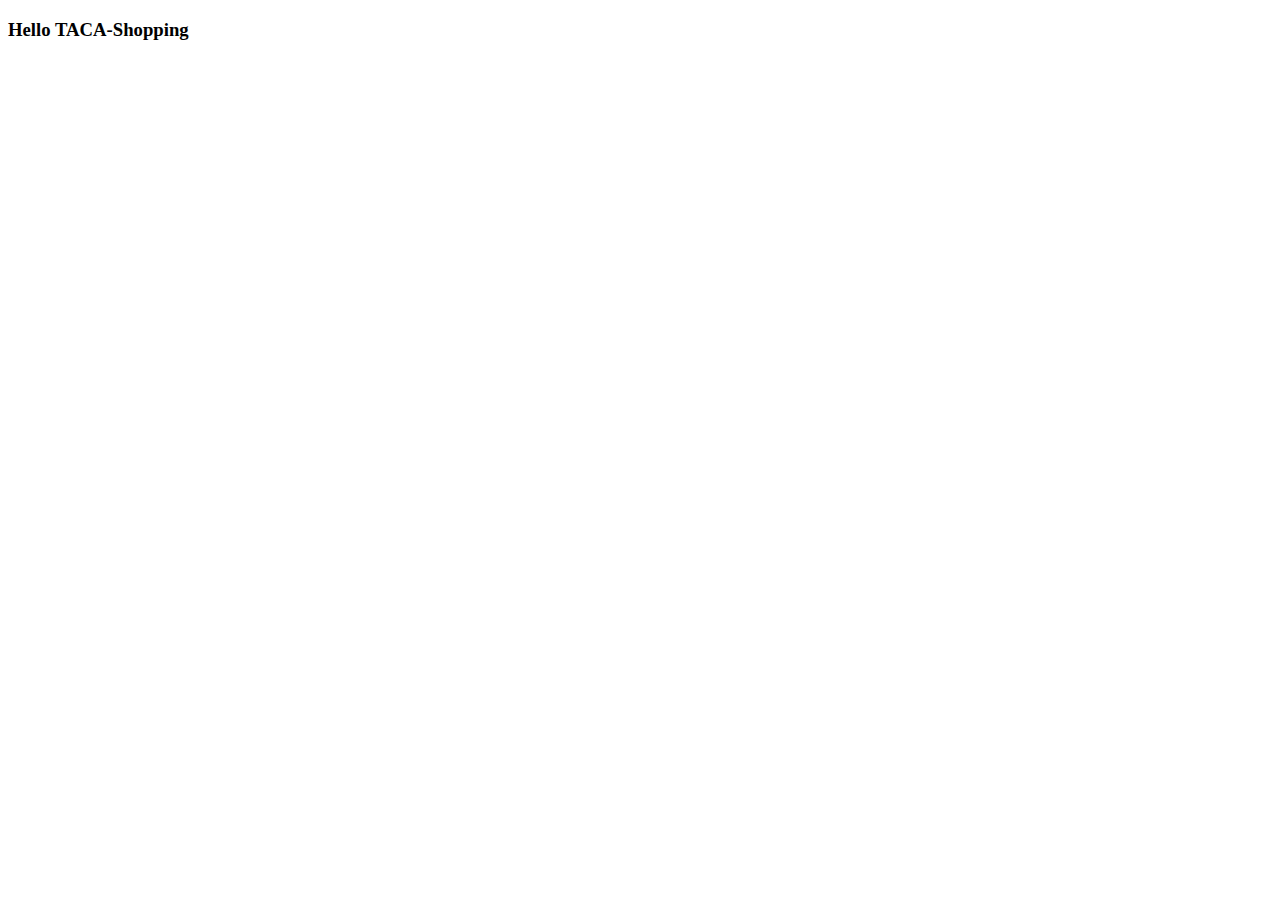
==== index.html @ 3cd4f58a "Add index.html" ====
<!DOCTYPE html>
<html lang="en">
<head>
    <meta charset="UTF-8">
    <meta name="viewport" content="width=device-width, initial-scale=1.0">
    <title>Document</title>
</head>
<body>
    <h3>Hello TACA-Shopping</h3>
</body>
</html>
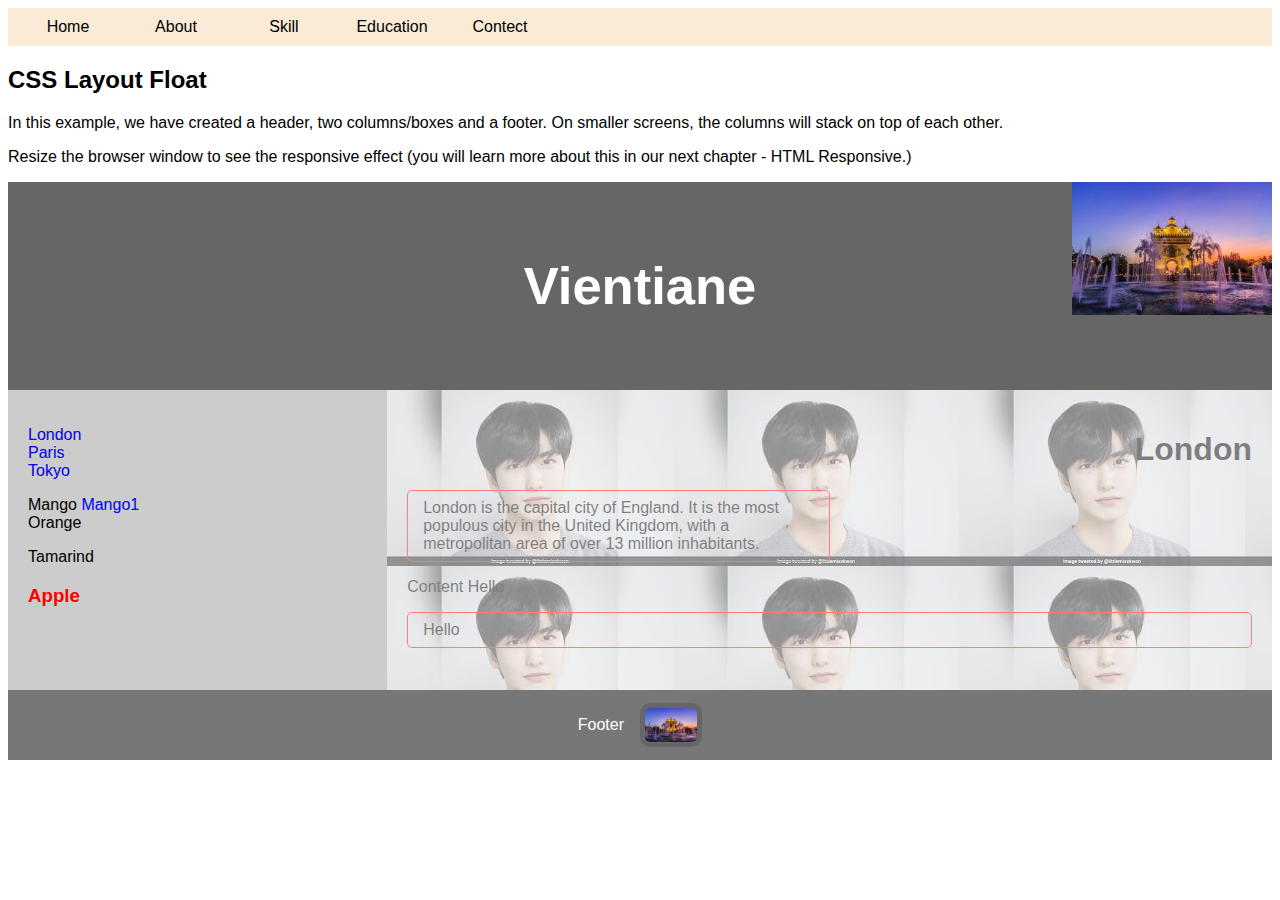
==== commit 5740bd39: "Update" ====
--- a/index.html
+++ b/index.html
@@ -1,11 +1,203 @@
 <!DOCTYPE html>
 <html lang="en">
 <head>
-    <meta charset="UTF-8">
-    <meta name="viewport" content="width=device-width, initial-scale=1.0">
-    <title>Document</title>
+<title>CSS Template</title>
+<meta charset="utf-8">
+<meta name="viewport" content="width=device-width, initial-scale=1">
+<style>
+* {
+  box-sizing: border-box;
+}
+
+body {
+  font-family: Arial, Helvetica, sans-serif;
+}
+a {
+ text-decoration: none;
+}
+
+/* Style the header */
+header {
+  background-color: #666;
+  padding: 30px;
+  text-align: center;
+  font-size: 35px;
+  color: white;
+  background-image: url("patusai.jpg");
+  background-repeat: no-repeat;
+  background-size: 200px;
+  background-position: right top;
+  
+}
+
+/* Create two columns/boxes that floats next to each other */
+nav {
+  float: left;
+  width: 30%;
+  height: 300px; /* only for demonstration, should be removed */
+  background: #ccc;
+  padding: 20px;
+  background-position: center;
+  background-image: url();
+}
+
+/* Style the list inside the menu */
+nav ul {
+  list-style-type: none;
+  padding: 0;
+}
+
+article {
+  float: left;
+  padding: 20px;
+  width: 70%;
+  /*background-color: #f1f1f1;*/
+  opacity: 0.5;
+  height: 300px; /* only for demonstration, should be removed */
+  background-image: url([data-uri]);
+}
+
+/* Clear floats after the columns */
+section::after {
+  content: "";
+  display: table;
+  clear: both;
+}
+
+/* Style the footer */
+footer {
+  background-color: #777;
+  padding: 10px;
+  text-align: center;
+  color: white;
+  display: flex;
+  gap: 1rem;
+  align-items: center;
+  justify-content: center;
+  position: sticky;
+  bottom: 1px;
+}
+
+.fruits h3:last-child{
+    color: red;
+}
+.fruits *:nth-child(2){
+    color: blue;
+}
+
+.box_p::after{
+    Content: " Hello";
+}
+
+.border{
+    padding: 8px 15px;
+    border: solid 1px red;
+    border-radius: 5px;
+}
+
+.box_contect{
+    width: 50%;
+    padding: 8px 15px;
+    border: solid 1px red;
+    border-radius: 5px;
+}
+.num{
+    width: 100px;
+    display: flex;
+    align-items: center;
+    justify-content: center;
+    cursor: pointer;
+}
+.num:hover{
+    color: blue;
+}
+.box_num{
+    width: 100%;
+    display: flex;
+    gap: 0.5rem;
+    padding: 10px 10px;
+    position: sticky;
+    top: 1px;
+    background-color: antiquewhite;
+}
+
+h1{
+    text-align: end;
+}
+img{
+    width: 5%;
+    background: #666;
+    border-radius: 10px;
+    padding: 5px 5px;
+    background-repeat: repeat;
+    cursor: pointer;
+}
+
+
+
+
+/* Responsive layout - makes the two columns/boxes stack on top of each other instead of next to each other, on small screens */
+@media (max-width: 600px) {
+  nav, article {
+    width: 100%;
+    height: auto;
+  }
+}
+</style>
 </head>
 <body>
-    <h3>Hello TACA-Shopping</h3>
+    <div class="box_num">
+        <div class="num">Home</div>
+        <div class="num">About</div>
+        <div class="num">Skill</div>
+        <div class="num">Education</div>
+        <div class="num">Contect</div>
+      </div>
+
+<h2>CSS Layout Float</h2>
+<p>In this example, we have created a header, two columns/boxes and a footer. On smaller screens, the columns will stack on top of each other.</p>
+<p>Resize the browser window to see the responsive effect (you will learn more about this in our next chapter - HTML Responsive.)</p>
+
+<header>
+  <h2>Vientiane</h2>
+</header>
+
+<section>
+  <nav>
+    <ul>
+      <li><a href="#">London</a></li>
+      <li><a href="#">Paris</a></li>
+      <li><a href="#">Tokyo</a></li>
+    </ul>
+    <div class="fruits">
+        <span>Mango</span>
+        <span>Mango1</span>
+        <div>Orange</div>
+        <p>Tamarind</p>
+        <h3>Apple</h3>
+      </div>
+  </nav>
+  
+  <article>
+    <h1>London</h1>
+    <p class="box_contect">London is the capital city of England. It is the most populous city in the  United Kingdom, with a metropolitan area of over 13 million inhabitants.</p>
+    <p class="box_p">Content</p>
+    <div class="border">Hello</div>
+  </article>    
+
+  
+</section>
+
+<div class="position-parent">
+    <div class="position-child"></div>
+</div>
+
+<footer>
+    
+    <p>Footer</p>
+    <img src="patusai.jpg" alt="" >
+</footer>
+
 </body>
-</html>+</html>
+
